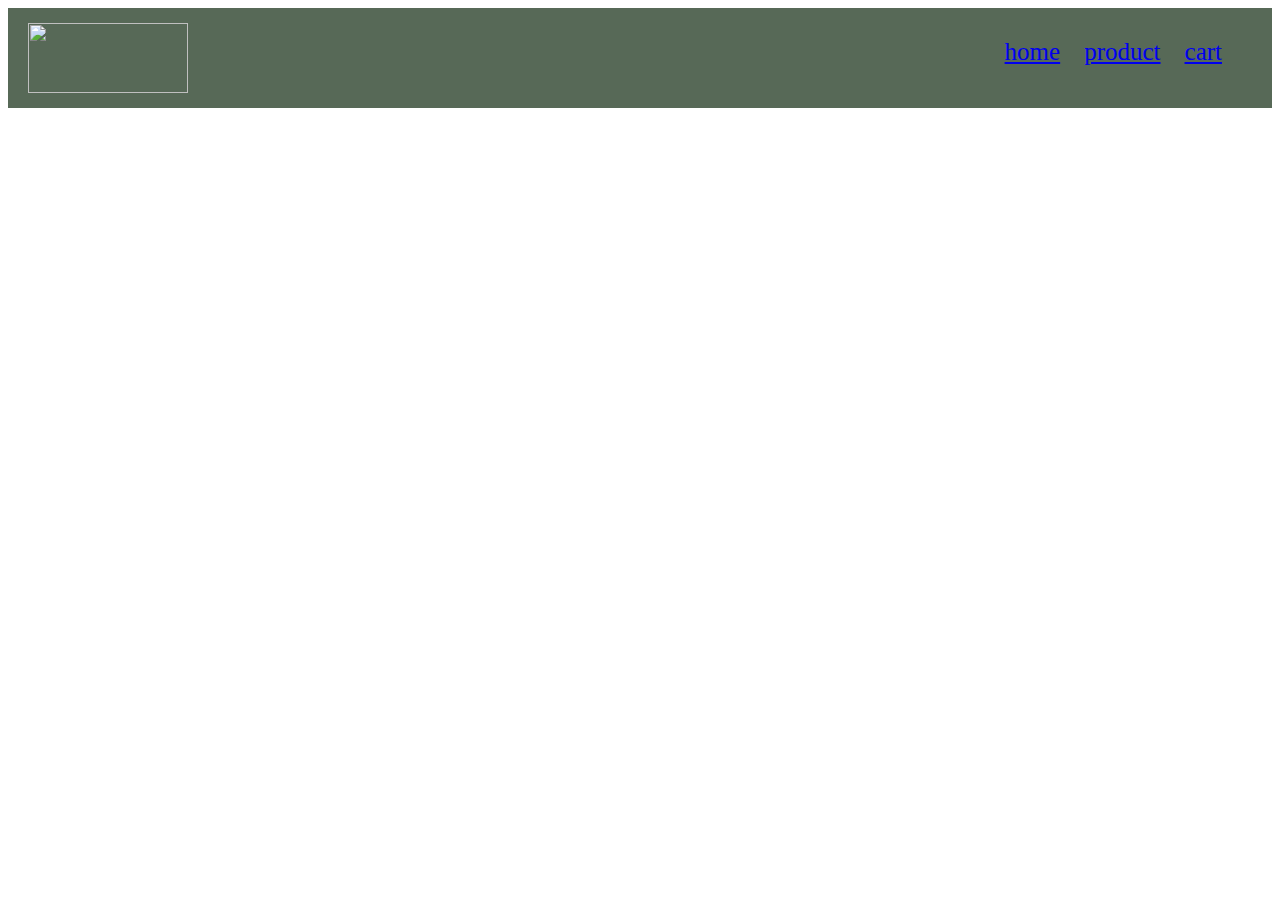
==== cart.html @ e1b58872 "Add files via upload" ====
<!DOCTYPE html>
<html lang="en">
<head>
    <meta charset="UTF-8">
    <meta name="viewport" content="width=device-width, initial-scale=1.0">
    <title>Document</title>
    <link rel="stylesheet" href="style.css">
</head>
<body>
    <header>
    <div class="logo">
        <img src="https://th.bing.com/th/id/OIP.iSWEEb6mbJrlQLVr-E649AHaDw?rs=1&pid=ImgDetMain">
    </div>  
        <nav>
            <a href="index.html">home</a>
            <a href="product.html">product</a>
            <a href="cart.html">cart</a>
        </nav>
        </header>
</body>
</html>
---- style.css ----
header{
    display: flex;
    justify-content: space-between;
    background-color: rgb(87, 105, 87);
}
.logo{
    font-size: 60px;
}
.logo img{
    height: 70px;
    width: 160px;
    margin-top: 15px;
    margin-left: 20px;
}
nav{
    margin: 20px;
    padding: 10px;
}
nav a{
    margin-right: 20px;
    font-size:25px ;
}
.img img{
    width: 100%;
    height: 300px;
}
.container{
    display: flex;
    background-color: aquamarine;
}
.img-container{
    display: grid;
    gap: 5px;
    grid-template-columns: repeat(2,50%);
    
}
.cc{
    margin: 20px;
}
.row1{
    display: flex;
    margin: 1%;
}

.product{
    text-align: center;
    border: 1px solid purple;
    margin: 5px;
    padding: 2px;
    border-radius: 8px;
    width: 25%;
}
.product img{
    height: 150px;
    width: 100px;
}
.product button{
    background-color: darkgoldenrod;
    padding: 15px;
    border-radius: 15px;
}
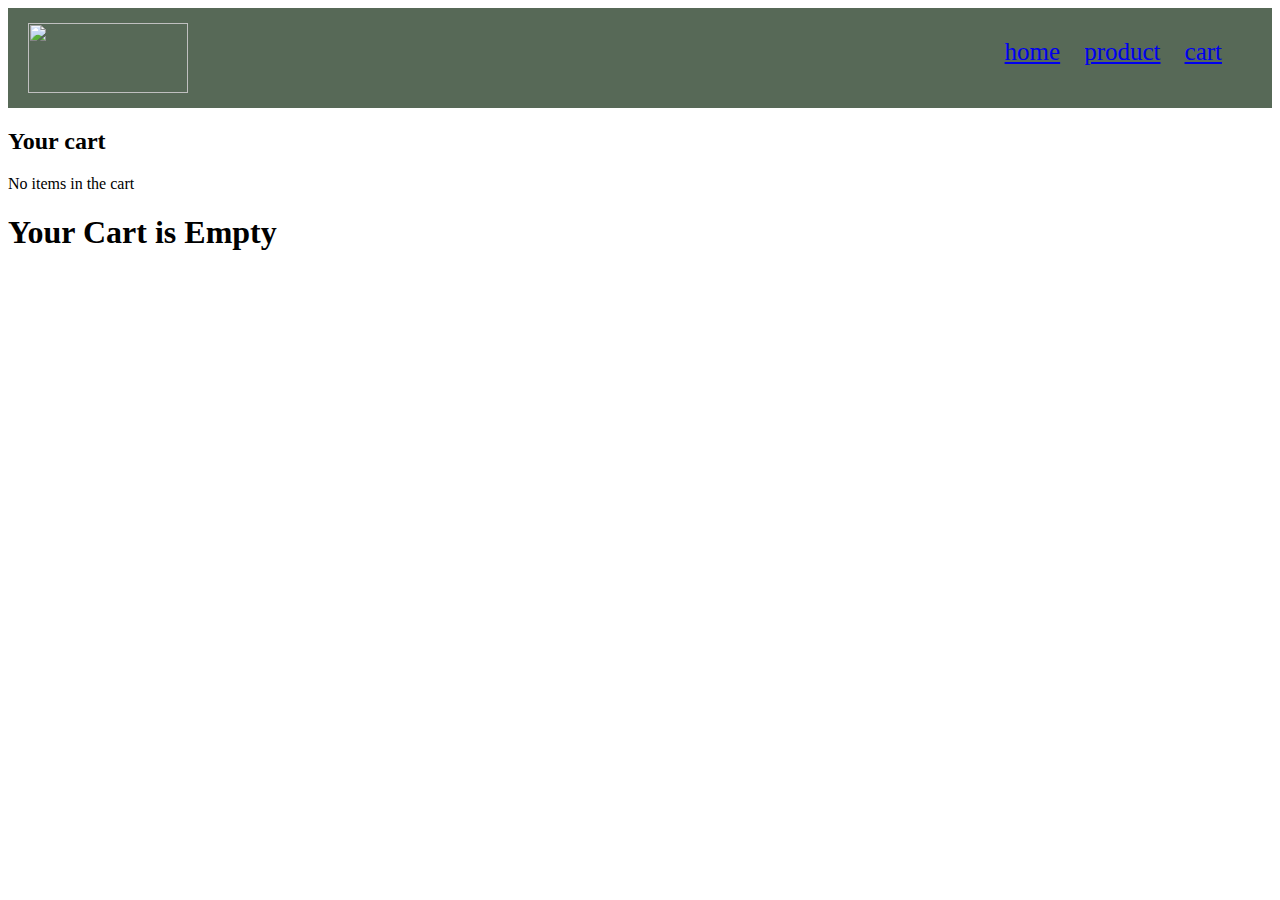
==== commit 8b41df5e: "Add files via upload" ====
--- a/cart.html
+++ b/cart.html
@@ -17,5 +17,15 @@
             <a href="cart.html">cart</a>
         </nav>
         </header>
+        <h2>Your cart</h2>
+        <div id="subtotal" class="subtotal">
+            
+        </div>
+        <div>
+        <div id="cartItems" class="cart-item">
+            <!-- your cart items will be displayed here -->
+             </div>
+             </div>
+        <script src="script.js"></script>
 </body>
 </html>--- a/style.css
+++ b/style.css
@@ -11,6 +11,7 @@
     width: 160px;
     margin-top: 15px;
     margin-left: 20px;
+  
 }
 nav{
     margin: 20px;
@@ -58,4 +59,37 @@
     background-color: darkgoldenrod;
     padding: 15px;
     border-radius: 15px;
-}+}
+#productList div img{
+    height: 150px;
+    width: 150px;
+
+}
+#productList{
+display: grid;
+grid-template-columns: repeat(4,25%);
+
+}
+#cartItems div img{
+    height: 200px;
+    width: 200px;
+}
+#cartItems{
+    display: grid;
+    grid-template-columns: repeat(4,25%);
+}
+#cartItems button{
+    background-color: darkgoldenrod;
+    padding: 10px;
+    border-radius: 15px;
+    margin: 5px;
+}
+#productList button{
+    background-color: darkgoldenrod;
+    border-radius: 15px;
+}
+#productSearch{
+    text-align: center;  
+
+}
+
